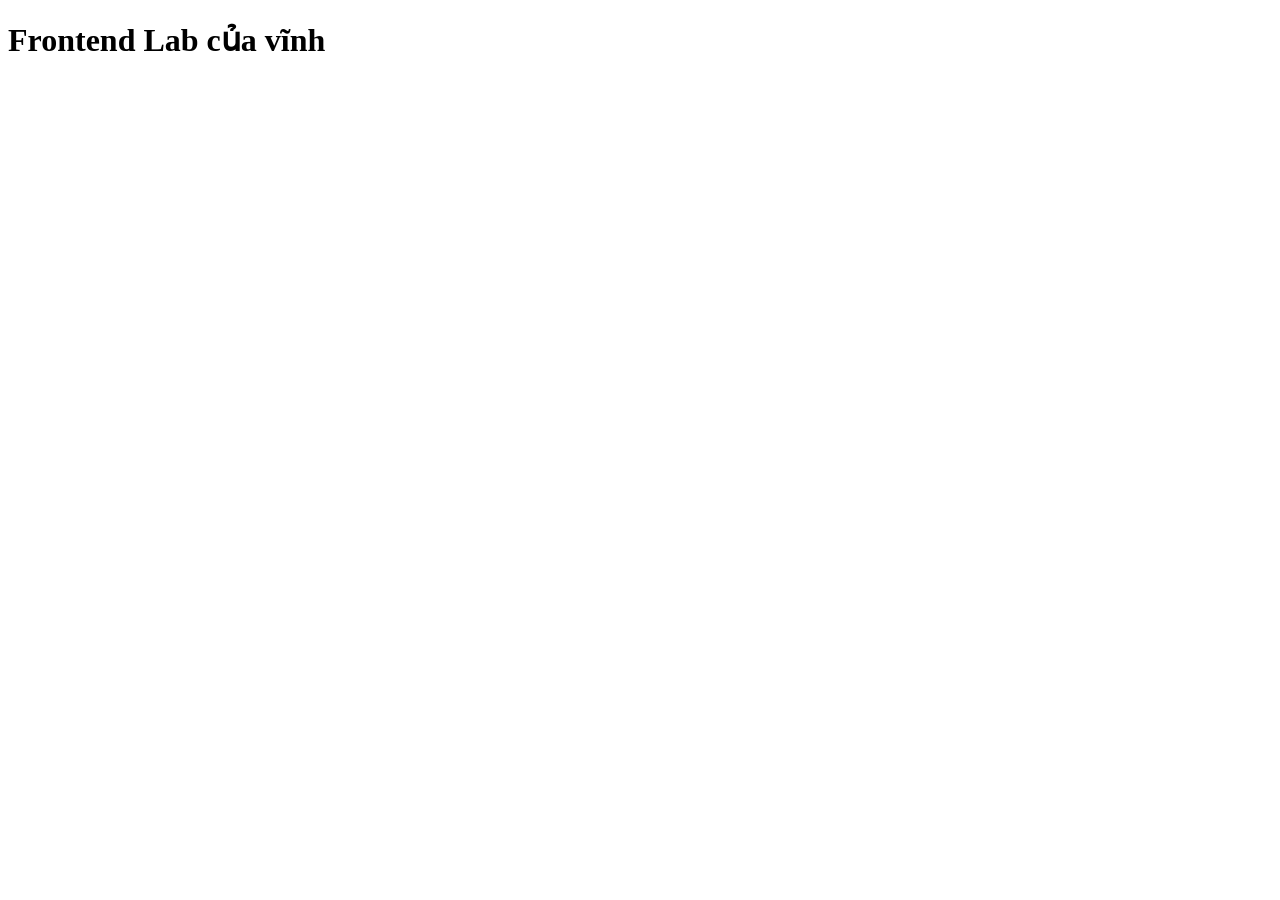
==== index.html @ e1824a32 "Khởi tạo frontend-lab" ====
<!DOCTYPE html>
<html lang="vi">
<head>
    <meta charset="UTF-8">
    <meta name="viewport" content="width=device-width, initial-scale=1.0">
    <title>Document</title>
</head>
<body>
    <h1>Frontend Lab của vĩnh    </h1>
</body>
</html>
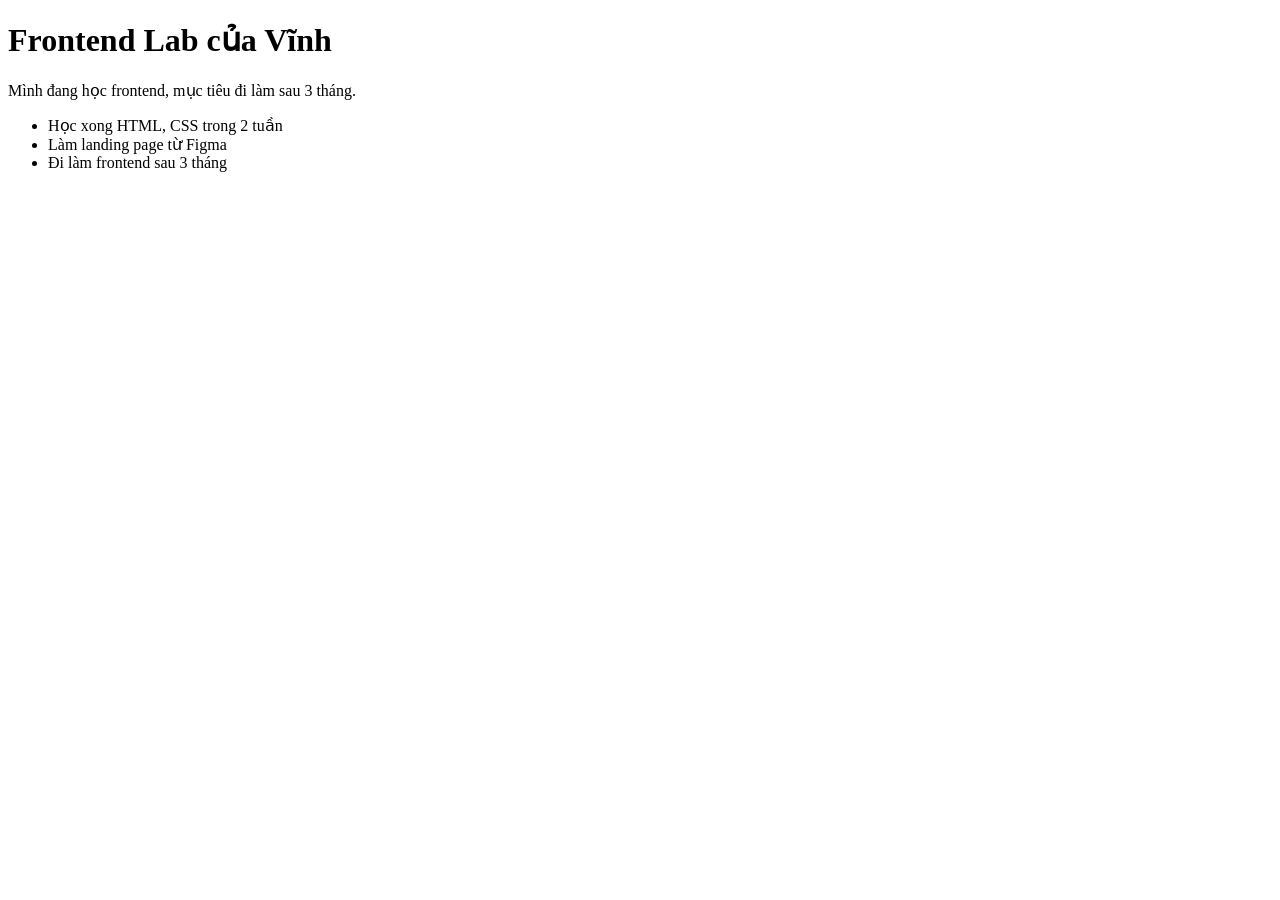
==== commit 517cf166: "Thêm đoạn giới thiệu" ====
--- a/index.html
+++ b/index.html
@@ -6,6 +6,12 @@
     <title>Document</title>
 </head>
 <body>
-    <h1>Frontend Lab của vĩnh    </h1>
+    <h1>Frontend Lab của Vĩnh</h1>
+    <p>Mình đang học frontend, mục tiêu đi làm sau 3 tháng.</p>
+        <ul>
+        <li>Học xong HTML, CSS trong 2 tuần</li>
+        <li>Làm landing page từ Figma</li>
+        <li>Đi làm frontend sau 3 tháng</li>
+    </ul>
 </body>
 </html>
